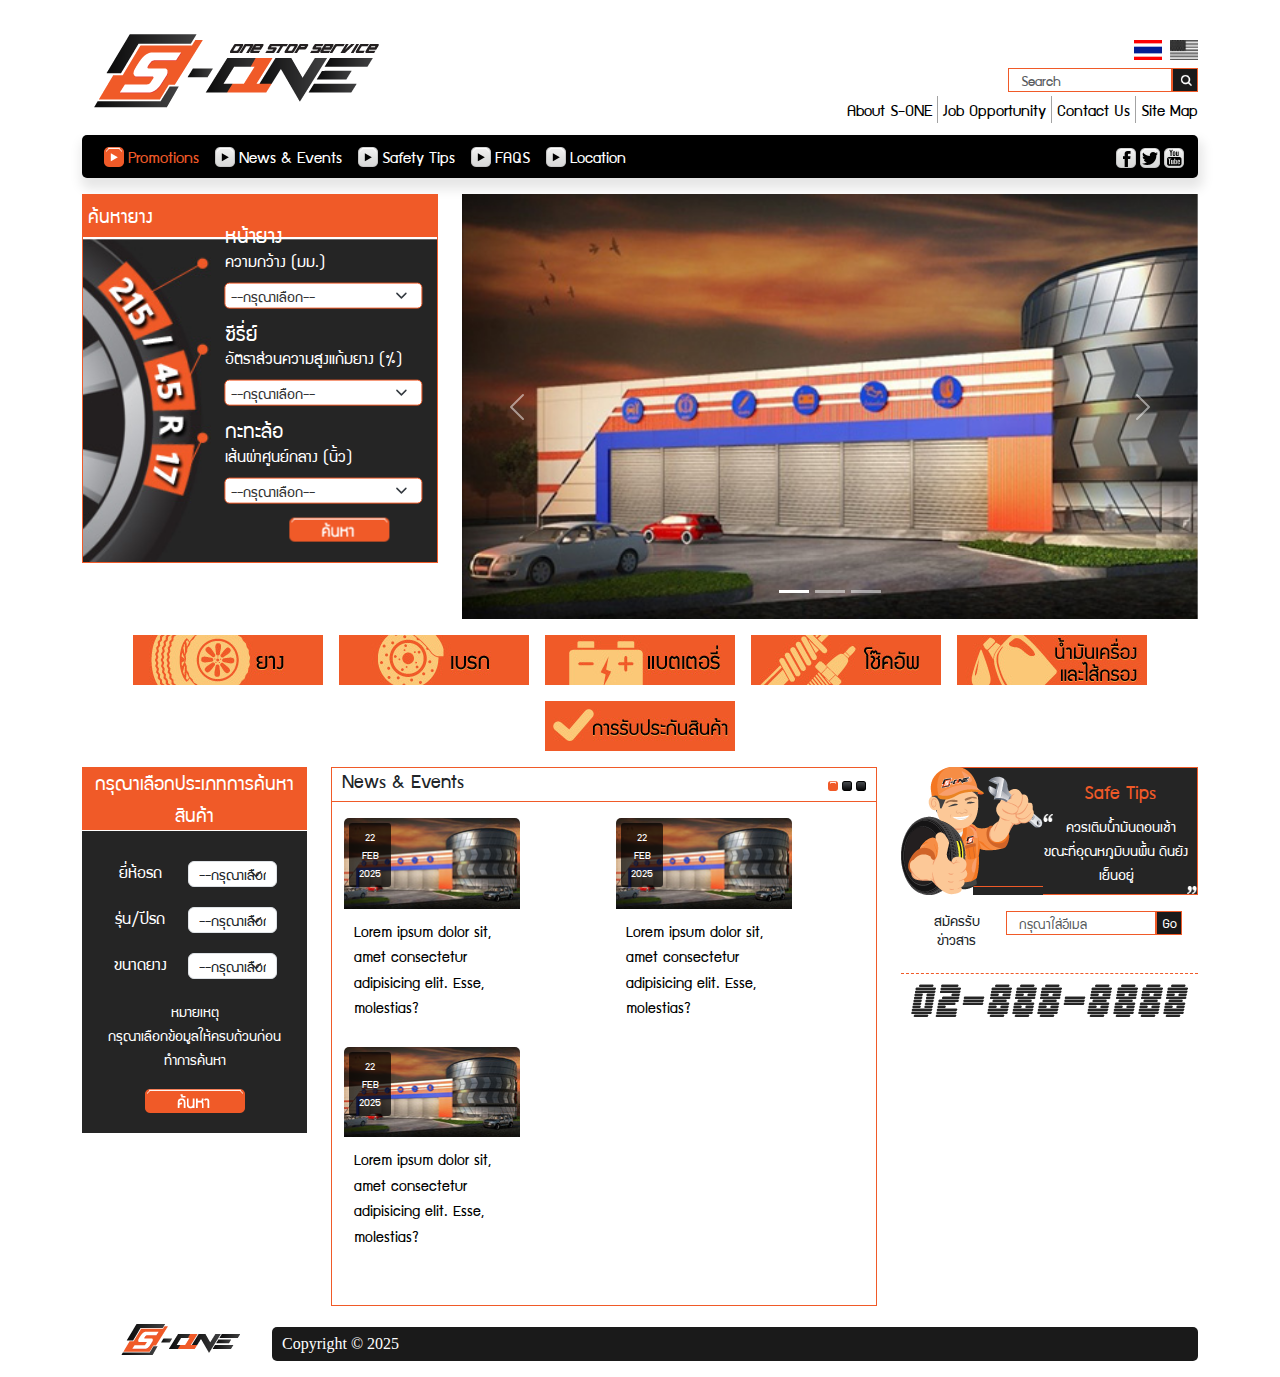
==== index.html @ 40aaf498 "Rename new_S-one_index.html to index.html" ====
<!DOCTYPE html>
<html lang="th">
<head>
    <meta charset="UTF-8">
    <meta name="viewport" content="width=device-width, initial-scale=1.0">
    <title>S-ONE Navbar</title>
    <link href="https://cdn.jsdelivr.net/npm/bootstrap@5.3.0/dist/css/bootstrap.min.css" rel="stylesheet">
    <link rel="stylesheet" href="/CSS/style_Sone.css">
    <link rel="stylesheet" href="/CSS/style.css">
    <script src="https://code.jquery.com/jquery-3.6.0.min.js"></script>
</head>
<body>
    <div class="top_menu bg-white p-1 shadow-md">
        <div class="container">
            <div class="d-flex justify-content-between align-items-center">
                <div class="mt-0">
                    <a href="index.html">
                        <img src="images/SOne_index_logo.png" alt="S-ONE Logo" class="img-logo">
                    </a>
                </div>
                <div class="d-flex flex-column align-items-end mt-3">
                    <div class="lang d-flex align-items-center mb-2">
                        <img src="images/SOne_index_iconthai.jpg" alt="Thai" class="eng me-2" style="height: 20px;">
                        <img src="images/SOne_index_iconeng2.jpg" alt="English" class="thai" style="height: 20px;">
                    </div>
                    <form class="d-flex" role="search">
                        <input class="form-control me-0" type="search" placeholder="Search" aria-label="Search">
                        <button class="btn btn-outline-success" type="submit"><img src="images/SOne_Mobile_search.png" alt="searchButton"></button>
                    </form>
                </div>
            </div>

            <div class="link-contact-menu d-flex justify-content-end mt-0">
                <a href="#" class="text-decoration-none nav-link-custom">About S-ONE</a>
                <a href="#" class="text-decoration-none nav-link-custom">Job Opportunity</a>
                <a href="#" class="text-decoration-none nav-link-custom">Contact Us</a>
                <a href="#" class="text-decoration-none">Site Map</a>
            </div>
        </div>
    </div>

    <div class="container text-center">
      <nav class="navbar navbar-expand-lg ">
          <div class="container-fluid">
            <button class="navbar-toggler" type="button" data-bs-toggle="collapse" data-bs-target="#navbarNav" aria-controls="navbarNav" aria-expanded="false" aria-label="Toggle navigation">
              <span class="navbar-toggler-icon"></span>
            </button>
            <div class="collapse navbar-collapse" id="navbarNav">
              <ul class="navbar-nav">
                <li class="nav-item">
                  <a class="nav-link active " aria-current="page" href="#"> <img src="images/SOne_index_menu02.png" alt="" class="me-1">Promotions</a>
                </li>
                <li class="nav-item">
                  <a class="nav-link" href="#"><img src="images/SOne_index_menu01.png" alt="" class="me-1">News & Events</a>
                </li>
                <li class="nav-item">
                  <a class="nav-link" href="#"><img src="images/SOne_index_menu01.png" alt="" class="me-1">Safety Tips</a>
                </li>
                <li class="nav-item">
                  <a class="nav-link" href="#" ><img src="images/SOne_index_menu01.png" alt="" class="me-1">FAQS</a>
                </li>
                <li class="nav-item">
                  <a class="nav-link" href="#"><img src="images/SOne_index_menu01.png" alt="" class="me-1">Location</a>
                </li>
              </ul>
              <div class="social"> 
                  <a href=""><img src="images/SOne_index_btfacebook.png" alt="Facebook"></a>
                  <a href=""><img src="images/SOne_index_bttwitter.png" alt="Twitter"></a>
                  <a href=""><img src="images/SOne_index_btyoutube.png" alt="Youtube"></a>
              </div>
            </div>
          </div>
        </nav>
    </div>

    <!-- Content -->
    <div class="container text-center">
        <div class="row">
            <div class="col-sm-4">
                <div class="search-tire-container">
                    <div class="search-type-header">ค้นหายาง</div>
                    <div class="search-tire-content">
                        <div class="exam-img">
                            <img src="images/SOne_index_bg_searchtype.jpg">
                        </div>
                        <div class="select-type">
                            <h1 class="sl-type-name">หน้ายาง</h1>
                            <p>ความกว้าง (มม.)</p>
                            <select class="form-select" aria-label="Default select example">
                              <option selected>--กรุณาเลือก--</option>
                            </select>
                            <h1 class="sl-type-name">ซีรี่ย์</h1>
                            <p>อัตราส่วนความสูงแก้มยาง (%)</p>
                            <select class="form-select" aria-label="Default select example">
                              <option selected>--กรุณาเลือก--</option>
                            </select>
                            <h1 class="sl-type-name">กะทะล้อ</h1>
                            <p>เส้นผ่าศูนย์กลาง (นิ้ว)</p>
                            <select class="form-select" aria-label="Default select example">
                              <option selected>--กรุณาเลือก--</option>
                            </select>
                            <div class="sl-type-button"><a href="">
                              <img src="images/SOne_index_search.png" alt="button">
                            </a>
                            </div>
                        </div>
                    </div>
                </div>
            </div>
            <div class="col-sm-8">
                <div id="carouselExampleIndicators" class="carousel slide">
                    <div class="carousel-indicators">
                      <button type="button" data-bs-target="#carouselExampleIndicators" data-bs-slide-to="0" class="active" aria-current="true" aria-label="Slide 1"></button>
                      <button type="button" data-bs-target="#carouselExampleIndicators" data-bs-slide-to="1" aria-label="Slide 2"></button>
                      <button type="button" data-bs-target="#carouselExampleIndicators" data-bs-slide-to="2" aria-label="Slide 3"></button>

                    </div>
                    <div class="carousel-inner">
                        <div class="carousel-item active">
                            <img src="images/SOne_index_banner.jpg"  alt="banner">
                        </div>
                        <div class="carousel-item">
                            <img src="images/banner_promotion_01.jpg" alt="banner">
                        </div>
                        <div class="carousel-item">
                          <img src="images/banner_promotion_02.jpg" alt="banner">
                        </div>
                    </div>
                    <button class="carousel-control-prev" type="button" data-bs-target="#carouselExampleIndicators" data-bs-slide="prev">
                      <span class="carousel-control-prev-icon" aria-hidden="true"></span>
                      <span class="visually-hidden">Previous</span>
                    </button>
                    <button class="carousel-control-next" type="button" data-bs-target="#carouselExampleIndicators" data-bs-slide="next">
                      <span class="carousel-control-next-icon" aria-hidden="true"></span>
                      <span class="visually-hidden">Next</span>
                    </button>
                  </div>
              </div>
            </div>
        </div>
      </div>

    <!-- Content Menu -->
    <div class="container text-center">
      <div class="d-flex justify-content-center align-items-center gap-3 flex-wrap">
        <div class="col-auto">
          <a href=""><img src="images/SOne_index_bt-tire.jpg" alt="tire" class="img-fluid"></a>
        </div>
        <div class="col-auto">
          <a href=""><img src="images/SOne_index_bt-break.jpg" alt="break" class="img-fluid"></a>
        </div>
        <div class="col-auto">
          <a href=""><img src="images/SOne_index_bt-battery.jpg" alt="battery" class="img-fluid"></a>
        </div>
        <div class="col-auto">
          <a href=""><img src="images/SOne_index_bt-chokeup.jpg" alt="chokeup" class="img-fluid"></a>
        </div>
        <div class="col-auto">
          <a href=""><img src="images/SOne_index_bt-oil.jpg" alt="oil" class="img-fluid"></a>
        </div>
        <div class="col-auto">
          <a href=""><img src="images/SOne_index_bt-guarantee.jpg" alt="guarantee" class="img-fluid"></a>
        </div>
      </div>
    </div>

     <!-- Content Section -->
     <div class="container text-center">
        <div class="row">
          <div class="col">
            <div class="find-fact-containter">
              <div class="find-f-header">กรุณาเลือกประเภทการค้นหาสินค้า</div>
              <div class="find-fact-content">
                <div class="sl-find-f">
                  <h2>ยี่ห้อรถ</h2>
                  <select class="form-select" aria-label="Default select example">
                    <option selected>--กรุณาเลือก--</option>
                  </select>
                </div>
                <div class="sl-find-f">
                  <h2>รุ่น/ปีรถ</h2>
                  <select class="form-select" aria-label="Default select example">
                    <option selected>--กรุณาเลือก--</option>
                  </select>
                </div>
                <div class="sl-find-f">
                  <h2>ขนาดยาง</h2>
                  <select class="form-select" aria-label="Default select example">
                    <option selected>--กรุณาเลือก--</option>
                  </select>
                </div>
                <p>หมายเหตุ<br>กรุณาเลือกข้อมูลให้ครบถ้วนก่อนทำการค้นหา</p>
                <div class="find-fact-button"><a href="#">
                  <img src="images/SOne_index_search.png" alt="button">
                </a>
                </div>
              </div>
            </div>
          </div>
          <div class="col-6">
            <div class="news-container">
              <div class="info-header">
                <h2>News & Events</h2>
                <div class="info-bullet">
                  <img src="images/SOne_index_bullet1.png" class="bullet active">
                  <img src="images/SOne_index_bullet2.png" class="bullet">
                  <img src="images/SOne_index_bullet2.png" class="bullet">
                </div>
              </div>
              <div class="container text-center">
                  <div class="row">
                    <div class="col">
                      <div class="news-content">
                        <a href="#">
                          <div class="card" style="width: 11rem;">
                              <img src="images/SOne_index_pic3.jpg" class="card-img-top" alt="...">
                              <div class="date-overlay">22 <br>FEB <br>2025</div>
                              <div class="card-body">
                                  <p class="card-text">Lorem ipsum dolor sit, amet consectetur adipisicing elit. Esse, molestias?</p>
                              </div>
                          </div>
                        </a>
                      </div>
                    </div>
                    <div class="col">
                      <div class="news-content">
                        <a href="#">
                          <div class="card" style="width: 11rem;">
                              <img src="images/SOne_index_pic3.jpg" class="card-img-top" alt="...">
                              <div class="date-overlay">22 <br>FEB <br>2025</div>
                              <div class="card-body">
                                  <p class="card-text">Lorem ipsum dolor sit, amet consectetur adipisicing elit. Esse, molestias?</p>
                              </div>
                          </div>
                        </a>
                      </div>
                    </div>
                    <div class="col">
                      <div class="news-content">
                        <a href="#">
                          <div class="card" style="width: 11rem;">
                              <img src="images/SOne_index_pic3.jpg" class="card-img-top" alt="...">
                              <div class="date-overlay">22 <br>FEB <br>2025</div>
                              <div class="card-body">
                                  <p class="card-text">Lorem ipsum dolor sit, amet consectetur adipisicing elit. Esse, molestias?</p>
                              </div>
                          </div>
                        </a>
                      </div>
                    </div>
                  </div>
                </div>
            </div>
          </div>
          <div class="col">
            <div class="tips-content">
              <img src="images/SOne_index_tips1.png">
              <div class="tips-comment">
                <h2><span>Safe Tips</span></h2>
                <img class="pic66" src="images/SOne_index_pic66.png">
                <p>ควรเติมน้ำมันตอนเช้า ขณะที่อุณหภูมิบนพื้น ดินยังเย็นอยู่</p>
                <img class="pic99" src="images/SOne_index_pic99.png">
              </div>
            </div>
            <div class="tips-regis">
              <h1>สมัครรับข่าวสาร</h1>
              <div class="d-flex">
                <input type="email" class="form-control" id="exampleFormControlInput1" placeholder="กรุณาใส่อีเมล">
                <button class="btn btn-outline-success" type="submit">Go</button>
              </div>
            </div>
            <img class="index-call" src="images/SOne_index_call.png" alt="">
          </div>
        </div>
      </div>

     <!-- Footer -->
     <div class="footer-section container text-center">
      <div class=" row">
        <div class="col-2">
          <div class="footer-logo">
            <img src="images/SOne_index_logos.png" alt="">
          </div>
        </div>
        <div class="col-10">
          <div class="licence">
            <p>Copyright &copy; 2025</p>
          </div>
        </div>
      </div>

    <!-- Bootstrap Script -->
    <script src="https://cdn.jsdelivr.net/npm/bootstrap@5.3.0/dist/js/bootstrap.bundle.min.js"></script>
    <!-- jQuery Script -->
    <script src="script/script.js"></script>

</body>
</html>
---- CSS/style.css ----
@font-face {
	font-family: 'Conv_supermarket';
	src: url('../fonts/supermarket.ttf');
	src: local('☺'), url('../fonts/supermarket.ttf') format('truetype');
	font-weight: normal;
	font-style: normal;
}

*{
    text-decoration: none;
    list-style: none;
    font-family: 'Conv_supermarket';
}
a{
    text-decoration: none;
}

/* Color */
.color{
    color: #000;
    color: #fff;
    color : #f05a28;
    color: #1a1a1a;
} 


.img-logo{
    margin-bottom: -1.5em;
}
.link-contact-menu a{
    font-size: 18px;
    color: #000;
    transition: .3s ease;
}

.link-contact-menu a:hover{
    color: #f05a28;
}

.nav-link-custom {
    border-right: 1px solid #a3a3a3;
    padding-right: 5px;
    margin-right: 5px;
}
.form-control{
    border: 1px solid #f05a28;
    border-radius: 0;
    height: 24px;
}
.btn-outline-success{
    border-radius: 0;
    background-color: #1a1a1a;
    border: 1px solid #f05a28;
    height: 24px;
    width: 10px;
}
.btn-outline-success:hover{
    background-color: #f05a28;
    border: 1px solid #f05a28;
}
.btn-outline-success img{
    display: flex;
    margin-left: -7px;
    margin-top: -3px;
    width: 16px;
}

/* navbar Boostrap */
.navbar{
    background-color: #000;
    margin-top: -0.5em;
    color: #fff;
    padding: 0 2px;
    border-radius: 5px;
    box-shadow: 2px 8px 12px 3px rgba(0, 0, 0, 0.1);
}
.navbar-toggler{
    background-color: none;
    border: none;
}
.navbar-toggler-icon {
    background-image: url("data:image/svg+xml;charset=utf8,%3Csvg xmlns='http://www.w3.org/2000/svg' viewBox='0 0 30 30'%3E%3Cpath stroke='white' stroke-width='2' stroke-linecap='round' stroke-miterlimit='10' d='M4 7h22M4 15h22M4 23h22'/%3E%3C/svg%3E");
}
.navbar-collapse{
    justify-content: space-between;
}
.navbar-nav{
    align-items: center;
}
.nav-item a{
    font-size: 18px;
    color: #fff;
}
.nav-item a:hover{
    color: #f05a28;
}
.nav-item .nav-link.active{
    color: #f05a28;
}
.nav-item .nav-link{
    display: flex;
    align-items: center;
}

/* .carousel{
    margin-top: 1rem;
} */
.container{
    margin-top: 1rem;
}

/* Search Type Content */
.search-type-header{
    font-size: 21px;
}

.search-tire-container {
    border: 1px solid #f05a28;
    background-color: #f05a28;
    position: relative;
    overflow: hidden;  
}

.search-type-header {
    padding: 5px;
    color: #fff;
    text-align: left;
    border-bottom: 1px solid #fff;
}

.search-tire-content {
    position: relative;  
}

.exam-img img {
    width: 100%;
    height: auto;
    display: block;
}

.select-type {
    position: absolute;
    top: 40%;
    left: 80%;
    transform: translate(-50%, -50%); 
    color: white;
    text-align: start;
    width: 80%;
}

.select-type h1 {
    font-size: 23px;
}

.select-type p {
    font-size: 18px;
    margin-top: -10px;
    margin-bottom: 0.5em;
}

.select-type select {
    width: 70%;
    padding: 0px 5px;
    border-radius: 5px;
    border: 1px solid #f05a28;
    background-color: #fff;
    color: #333;
    margin-bottom: 10px;
}

.sl-type-button{
    margin-top: 2px;
    position: absolute;
    left: 23%;
    width: 100%;
}


/* Slide Banner */
.carousel {
    width: 1250px;
    max-width: 100%;
    overflow: hidden;
    margin: 0 auto; 
}

.carousel-inner {
    width: 100%;
    overflow: hidden;
}

.carousel-item {
    width: 100%;
    transition: transform 0.5s ease;
}

.carousel-item img {
    width: 100%;
    height: 425px; 
    object-fit: cover; 
    object-position: left; 
}

/* Find Fact Content */
.find-fact-containter {
    background-color: #f05a28;
}

.sl-find-f{
    display: flex;
}

.find-f-header {
    font-size: 21px;
    text-align: center;
    color: #fff;
    border-bottom: 1px solid #fff;
}

.find-fact-content {
    background-color: #252525;
    margin: 0;
    padding: 20px; 
    display: flex; 
    flex-direction: column; 
}

.find-fact-content h2 {
    margin-top: 10px;
    font-size: 18px;
    color: #fff;
    text-align: center; 
    width: 100%; 
}

.find-fact-content p{
    margin-top: 10px;
    color: #fff;
    font-size: 16px;
}

.find-fact-content .form-select {
    padding: 0 10px;
    margin: 10px;
}

/* Info News Content */
.news-container{
    border: 1px solid #f05a28;
    padding-bottom: 30px;
}
.info-header{
    display: flex;
    justify-content: space-between;
    padding: 0 10px;
    border-bottom: 1px solid #f05a28;
    align-items: center;
    text-align: center;
}
.info-header h2{
    font-size: 21px;
    text-align: left;
}

.news-content{
    margin-bottom: 1em;
    border-radius: none;
}

.card {
    position: relative; 
    width: 11rem;
    border: none; 
    transition: transform .3s ease, box-shadow .3s ease;
}

.card:hover{
    transform: scale(1.05);
    box-shadow: 0 10px 20px rgba(0, 0, 0, 0.1);
}

.card img {
    width: 100%;
    height: auto;
}

.card-body {
    text-align: left;
    padding: 10px;
}

.card-body p{
    font-size: 17px;
}

.card-text {
    color: #000; 
    font-size: 14px; 
}

.date-overlay {
    position: absolute; 
    top: 5px;
    left: 5px; 
    background-color: rgba(0, 0, 0, 0.7); 
    color: #fff; 
    padding: 5px 10px;
    font-size: 12px; 
    border-radius: 3px; 
}



/* Tips Content */
.tips-content {
    display: flex;
    background-color: #252525;
    position: relative;
    overflow: hidden;

}

.tips-content::before {
    content: "";
    position: absolute;
    top: 0;
    left: 0;
    width: 8vh;
    height: 100%;
    background-color: white;
    z-index: 0;
}

.tips-content img{
    height: auto;
    width: 50%;
    float: left;
    z-index: 1;
}

.tips-comment{
    border-top: 1px solid #f05a28;
    border-right: 1px solid #f05a28;
    border-bottom: 1px solid #f05a28;
}

.tips-comment h2 span{
    color: #f05a28;
    font-size: 21px;
}

.tips-comment p{
    margin-bottom: -0.5px;
    align-items: center;
    text-align: center;
    width: 95%;
}

.tips-comment img{
    width: 10px;
    height: 8px;
}
.tips-comment .pic66{
    display: flex;
    float: left;
}
.tips-comment .pic99{
    float: right;
}

.tips-comment{
    color: #fff;
}


.tips-regis{
    display: flex;
    width: auto;
    padding: 1em;
}

.tips-regis h1{
    font-size: 16px;
    align-items: center;
    display: flex;
    justify-content: center;
}

.tips-regis .form-control{
    margin-left: 10px;
    width: 150px;
    height: 24px;
    font-size: 15px;
}

.tips-regis .btn-outline-success{
    width: 24px;
    height: 24px;
    color: #fff;
    font-size: 15px; 
    align-items: center;
    display: flex;
    justify-content: center;
}

.index-call{
    padding: 10px;
    border-top: 1px dashed #f05a28;
}




/* footer */
.footer-logo{
    background-color: #fff;
    margin-right: -2em;
}

.licence{
    background-color: #1a1a1a;
    color: #fff;
    text-align: left;
    align-items: center;
    border-radius: 5px;
}

.licence p{
    margin-top: 5px;
    padding: 5px 10px;
    align-items: center;
    font-family: none;
}


/* Moblie Responsive */
@media screen and (max-width: 1200px){
    .navbar{
        margin: 0px;
        padding: 5px;
        border-radius: 0px;
    }
    .navbar-nav {
        display: flex;
        justify-content: start;
    }

    /* tips */
    .tips-regis{
        display: flex;
        justify-content: center;
    }

    /* footer  */
    .footer-section{
        background-color: #1a1a1a;
        display: flex;
        justify-content: center;
    }
    .footer-logo{
        display: none;
    }
    .licence{
        margin: 0 -3em;
        align-items: center;
        text-align: center;
    }
}
@media screen and (max-width: 500px){
    
}
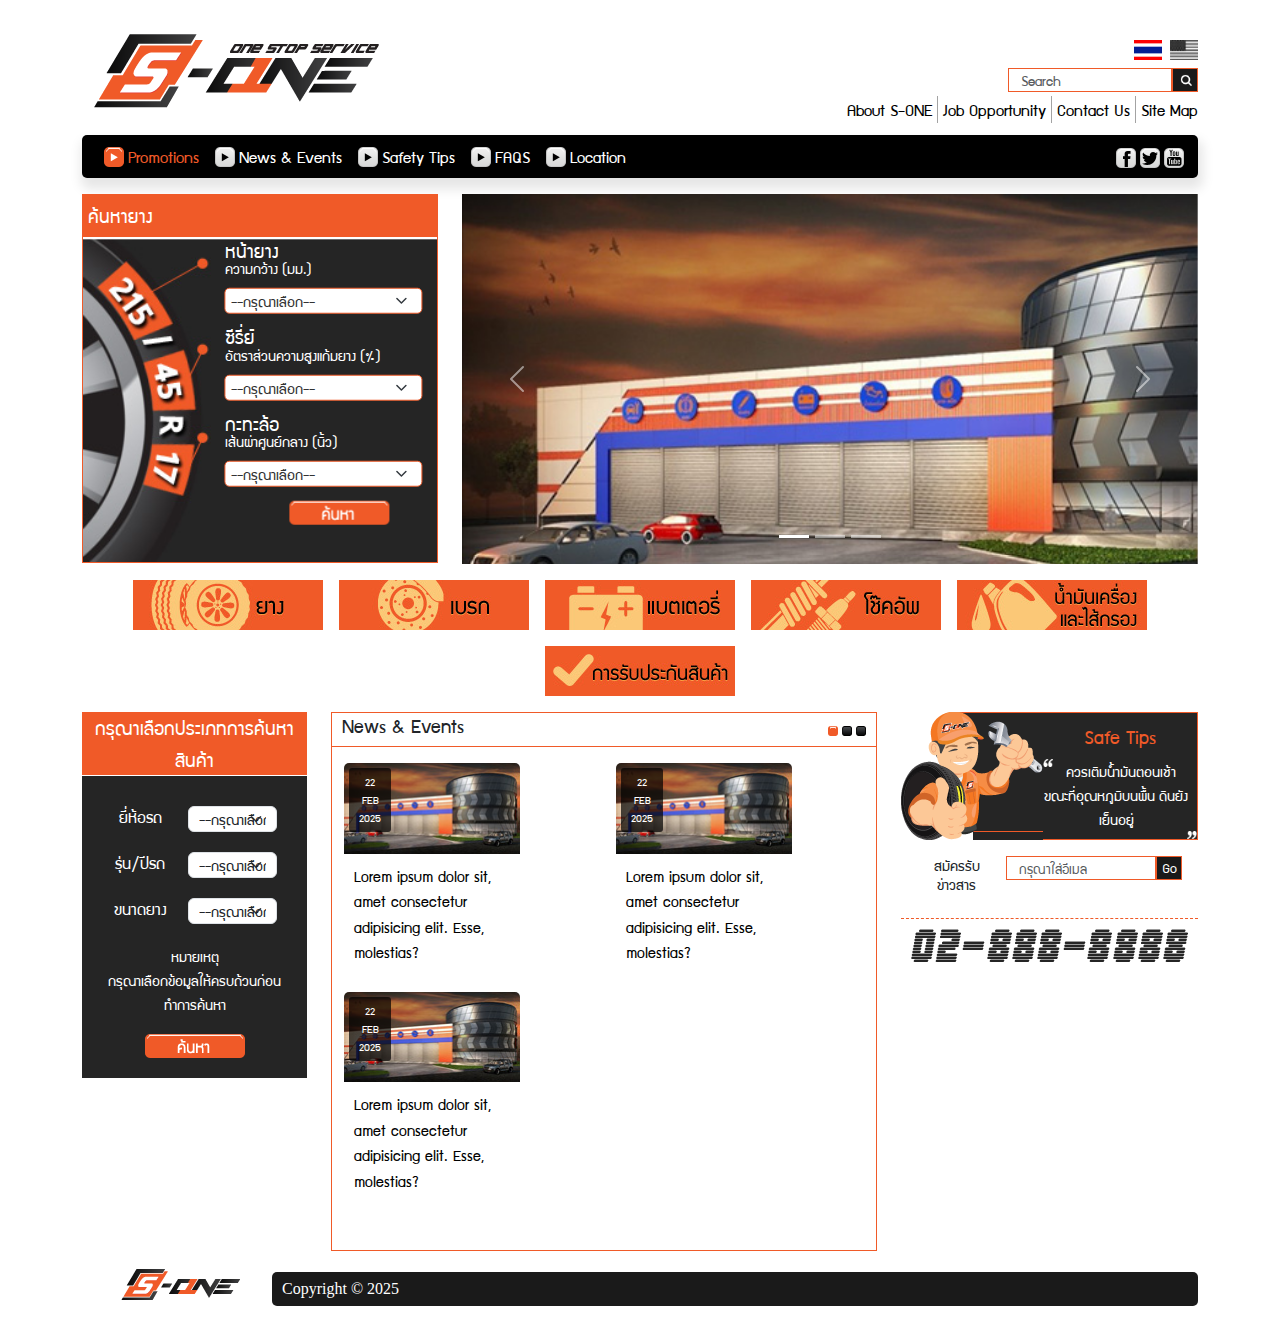
==== commit 30eabbe3: "Submit" ====
--- a/index.html
+++ b/index.html
@@ -3,10 +3,9 @@
 <head>
     <meta charset="UTF-8">
     <meta name="viewport" content="width=device-width, initial-scale=1.0">
-    <title>S-ONE Navbar</title>
+    <title>S-ONE - One Stop Service</title>
     <link href="https://cdn.jsdelivr.net/npm/bootstrap@5.3.0/dist/css/bootstrap.min.css" rel="stylesheet">
-    <link rel="stylesheet" href="/CSS/style_Sone.css">
-    <link rel="stylesheet" href="/CSS/style.css">
+    <link rel="stylesheet" href="CSS/style.css">
     <script src="https://code.jquery.com/jquery-3.6.0.min.js"></script>
 </head>
 <body>
@@ -211,7 +210,7 @@
                   <div class="row">
                     <div class="col">
                       <div class="news-content">
-                        <a href="#">
+                        <a href="">
                           <div class="card" style="width: 11rem;">
                               <img src="images/SOne_index_pic3.jpg" class="card-img-top" alt="...">
                               <div class="date-overlay">22 <br>FEB <br>2025</div>
@@ -224,7 +223,7 @@
                     </div>
                     <div class="col">
                       <div class="news-content">
-                        <a href="#">
+                        <a href="">
                           <div class="card" style="width: 11rem;">
                               <img src="images/SOne_index_pic3.jpg" class="card-img-top" alt="...">
                               <div class="date-overlay">22 <br>FEB <br>2025</div>
@@ -237,7 +236,7 @@
                     </div>
                     <div class="col">
                       <div class="news-content">
-                        <a href="#">
+                        <a href="">
                           <div class="card" style="width: 11rem;">
                               <img src="images/SOne_index_pic3.jpg" class="card-img-top" alt="...">
                               <div class="date-overlay">22 <br>FEB <br>2025</div>
@@ -295,4 +294,4 @@
     <script src="script/script.js"></script>
 
 </body>
-</html>+</html>
--- a/CSS/style.css
+++ b/CSS/style.css
@@ -434,6 +434,20 @@
 
 
 /* Moblie Responsive */
+@media screen and (max-width: 1400px){
+    .carousel{
+        height: 370px;
+    }
+    .select-type h1 {
+        font-size: 21px;
+    }
+    .select-type p {
+        font-size: 16px;
+        margin-top: -15px;
+        margin-bottom: 0.5em;
+    }
+
+}
 @media screen and (max-width: 1200px){
     .navbar{
         margin: 0px;
@@ -444,7 +458,25 @@
         display: flex;
         justify-content: start;
     }
-
+    
+    /* search tire */
+    .carousel{
+        height: 315px;
+    }
+    .select-type h1 {
+        font-size: 18px;
+    }
+    .select-type p {
+        font-size: 16px;
+        margin-top: -15px;
+        margin-bottom: 0em;
+    }
+    .select-type{
+        top: 43%;
+    }
+    .sl-type-button img{
+        width: 80px;
+    }
     /* tips */
     .tips-regis{
         display: flex;
@@ -467,5 +499,88 @@
     }
 }
 @media screen and (max-width: 500px){
+    .container.text-center .row {
+        display: inline-block;
+        width: 100%;
+        text-align: center;
+    }
+
+    .container.text-center .col {
+        display: inline-block;
+        width: 100%;
+        margin-bottom: 15px;
+    }
+
+    .img-logo{
+        width: 50%;
+    }
+    .link-contact-menu{
+        padding: 30px 20px;
+        margin-bottom: -30px;
+        justify-content: center;
+    }
+
+    .news-container{
+        width: 383px;
+    }
+
+    .news-content {
+        display: flex;
+        justify-content: center;
+        width: 100%;
+        text-align: center;
+    }
+
+    .card img{
+        width: 300px;
+        margin-left: -4rem;
+    }
+    .card-body p{
+        width: 300px;
+        margin-left: -4rem;
+    }
+
+    .tips-content, .tips-regis, .index-call {
+        display: inline-block;
+        width: 100%;
+    }
     
+    .select-type h1 {
+        font-size: 24px;
+    }
+    .select-type p {
+        font-size: 18px;
+        margin-top: -10px;
+        margin-bottom: 0.5em;
+    }
+    .select-type{
+        top: 42%;
+    }
+    .sl-type-button img{
+        width: 100px;
+    }
+    /* tips */
+    .tips-regis{
+        display: flex;
+        justify-content: center;
+    }
+    .tips-content{
+        margin-top: 1em;
+    }
+    .tips-content::before {
+        content: "";
+        position: absolute;
+        top: 0;
+        left: 20;
+        width: 0vh;
+        height: 100%;
+        background-color: white;
+        z-index: 0;
+    }
+    .tips-comment p{
+        font-size: 21px;
+        padding-bottom: 27.5px;
+    }
+    
+
 }